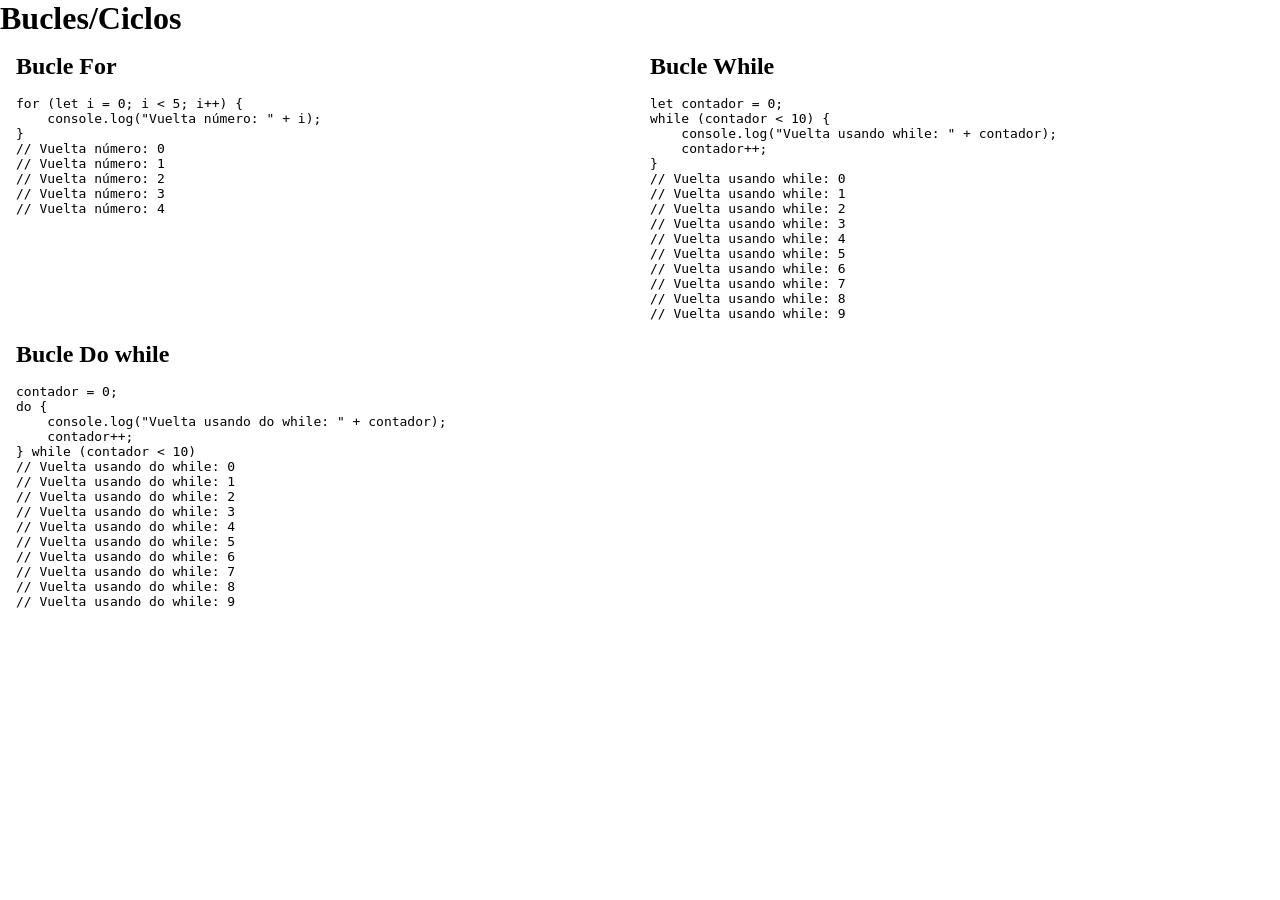
==== ejemplos/bucles/index.html @ 64e7ca8a "Merge branch 'Programacion-Web-Full-Stack-PCom:main' into main" ====
<!doctype html>
<html lang="en">
  <head>
    <meta charset="UTF-8" />
    <meta name="viewport" content="width=device-width, initial-scale=1.0" />
    <link rel="stylesheet" href="../javascript.css" />
    <link rel="stylesheet" href="style.css" />
    <title>Bucles/Ciclos</title>
  </head>
  <body>
    <h1>Bucles/Ciclos</h1>

    <main>
      <article>
        <h2>Bucle For</h2>
        <pre><code><span class="function">for</span> (<span class="keyword">let</span> <span class="variable">i</span> = <span class="number">0</span>; <span class="variable">i</span> < <span class="number">5</span>; <span class="variable">i</span>++) {
    <span class="keyword">console</span>.<span class="property">log</span>(<span class="string">"Vuelta número: "</span> + <span class="variable">i</span>);
}
<span class="comment">// Vuelta número: 0</span>
<span class="comment">// Vuelta número: 1</span>
<span class="comment">// Vuelta número: 2</span>
<span class="comment">// Vuelta número: 3</span>
<span class="comment">// Vuelta número: 4</span></code></pre>
      </article>

      <article>
        <h2>Bucle While</h2>
        <pre><code><span class="keyword">let</span> <span class="variable">contador</span> = <span class="number">0</span>;
<span class="function">while</span> (<span class="variable">contador</span> < 10) {
    <span class="keyword">console</span>.<span class="property">log</span>(<span class="string">"Vuelta usando while: "</span> + <span class="variable">contador</span>);
    <span class="variable">contador</span>++;
}
<span class="comment">// Vuelta usando while: 0</span>
<span class="comment">// Vuelta usando while: 1</span>
<span class="comment">// Vuelta usando while: 2</span>
<span class="comment">// Vuelta usando while: 3</span>
<span class="comment">// Vuelta usando while: 4</span>
<span class="comment">// Vuelta usando while: 5</span>
<span class="comment">// Vuelta usando while: 6</span>
<span class="comment">// Vuelta usando while: 7</span>
<span class="comment">// Vuelta usando while: 8</span>
<span class="comment">// Vuelta usando while: 9</span></code></pre>
      </article>

      <article>
        <h2>Bucle Do while</h2>
        <pre><code><span class="variable">contador</span> = <span class="number">0</span>;
<span class="function">do</span> {
    <span class="keyword">console</span>.<span class="property">log</span>(<span class="string">"Vuelta usando do while: "</span> + <span class="variable">contador</span>);
    <span class="variable">contador</span>++;
} <span class="function">while</span> (<span class="variable">contador</span> < 10)
<span class="comment">// Vuelta usando do while: 0</span>
<span class="comment">// Vuelta usando do while: 1</span>
<span class="comment">// Vuelta usando do while: 2</span>
<span class="comment">// Vuelta usando do while: 3</span>
<span class="comment">// Vuelta usando do while: 4</span>
<span class="comment">// Vuelta usando do while: 5</span>
<span class="comment">// Vuelta usando do while: 6</span>
<span class="comment">// Vuelta usando do while: 7</span>
<span class="comment">// Vuelta usando do while: 8</span>
<span class="comment">// Vuelta usando do while: 9</span></code></pre>
      </article>
    </main>
  </body>

  <script>
    /* ----------------------- For ----------------------- */
    for (let i = 0; i < 5; i++) {
      console.log("Vuelta número: " + i);
    }

    console.log("-----------------------");

    /* ----------------------- While ----------------------- */
    let contador = 0;
    while (contador < 10) {
      console.log("Vuelta usando while: " + contador);
      contador++;
    }

    console.log("-----------------------");

    /* ----------------------- Do while ----------------------- */
    contador = 0;
    do {
      console.log("Vuelta usando do while: " + contador);
      contador++;
    } while (contador < 10);

    console.log("-----------------------");
  </script>
</html>
---- ejemplos/bucles/style.css ----
* {
  margin: 0;
  padding: 0;
  box-sizing: border-box;
}

main {
  width: fit-content;
  max-width: 1500px;
  margin-inline: auto;
  margin-bottom: 5rem;
  padding: 0 1rem;

  display: grid;
  gap: 20px;
}

h1,
h2 {
  margin-bottom: 1rem;
}

article {
  width: 100%;
  max-width: 700px;
  flex: 1;
}

@media screen and (min-width: 1000px) {
  main {
    width: auto;
    grid-template-columns: 1fr 1fr;
  }
}
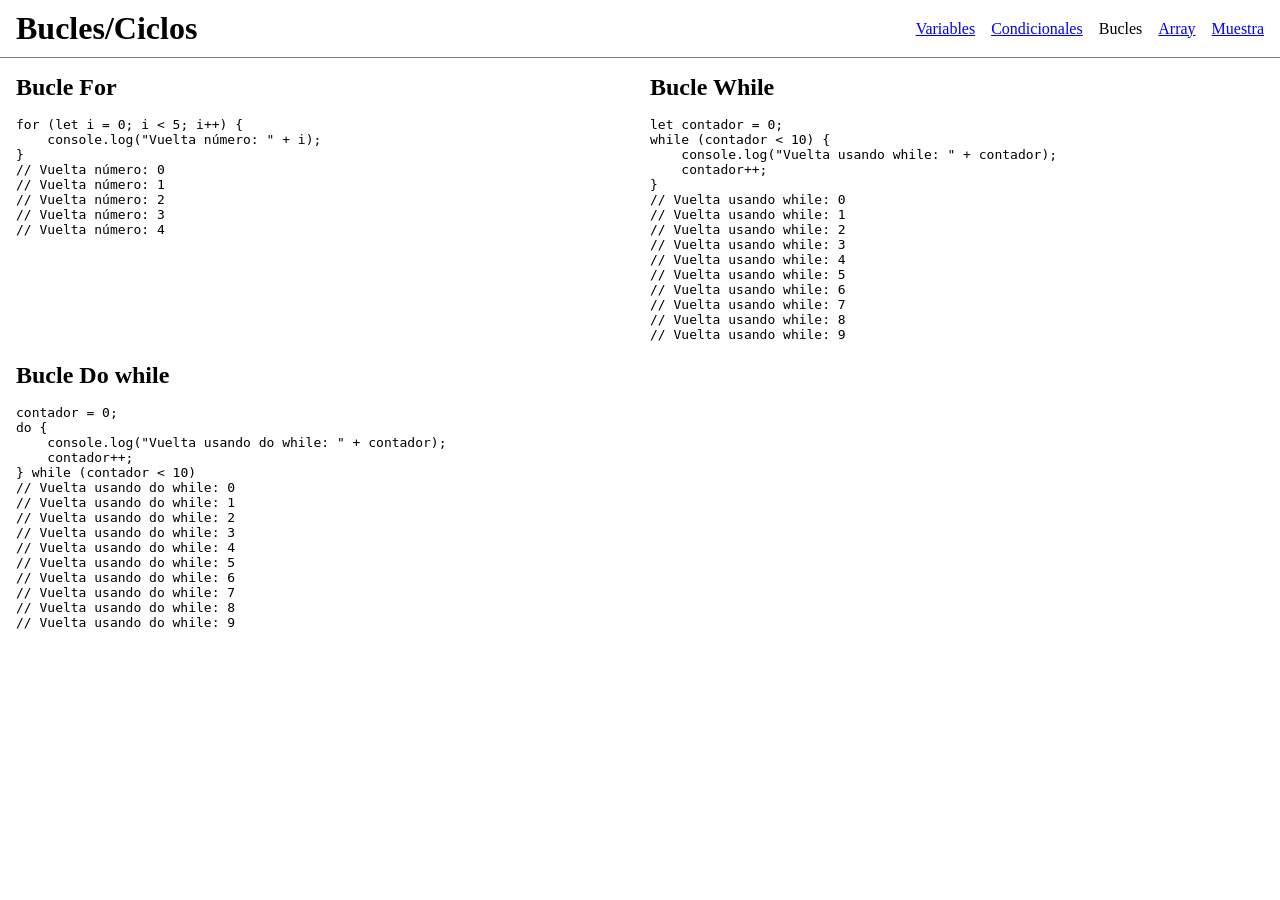
==== commit a30da8b7: "Navegación" ====
--- a/ejemplos/bucles/index.html
+++ b/ejemplos/bucles/index.html
@@ -4,11 +4,21 @@
     <meta charset="UTF-8" />
     <meta name="viewport" content="width=device-width, initial-scale=1.0" />
     <link rel="stylesheet" href="../javascript.css" />
-    <link rel="stylesheet" href="style.css" />
+    <link rel="stylesheet" href="../globalStyle.css" />
     <title>Bucles/Ciclos</title>
   </head>
   <body>
-    <h1>Bucles/Ciclos</h1>
+    <header>
+      <h1>Bucles/Ciclos</h1>
+
+      <nav>
+        <a href="../variables/">Variables</a>
+        <a href="../condicionales/">Condicionales</a>
+        <span>Bucles</span>
+        <a href="../arrays/">Array</a>
+        <a href="../muestra/">Muestra</a>
+      </nav>
+    </header>
 
     <main>
       <article>
--- a/ejemplos/globalStyle.css
+++ b/ejemplos/globalStyle.css
@@ -0,0 +1,47 @@
+* {
+  margin: 0;
+  padding: 0;
+  box-sizing: border-box;
+}
+
+header {
+  display: flex;
+  justify-content: space-between;
+  align-items: center;
+  padding: 10px 1rem;
+  border-bottom: 1px solid gray;
+  margin-bottom: 1rem;
+}
+
+nav {
+  display: flex;
+  gap: 1rem;
+}
+
+main {
+  width: fit-content;
+  max-width: 1500px;
+  margin-inline: auto;
+  margin-bottom: 5rem;
+  padding: 0 1rem;
+
+  display: grid;
+  gap: 20px;
+}
+
+h2 {
+  margin-bottom: 1rem;
+}
+
+article {
+  width: 100%;
+  max-width: 700px;
+  flex: 1;
+}
+
+@media screen and (min-width: 1000px) {
+  main {
+    width: auto;
+    grid-template-columns: 1fr 1fr;
+  }
+}
